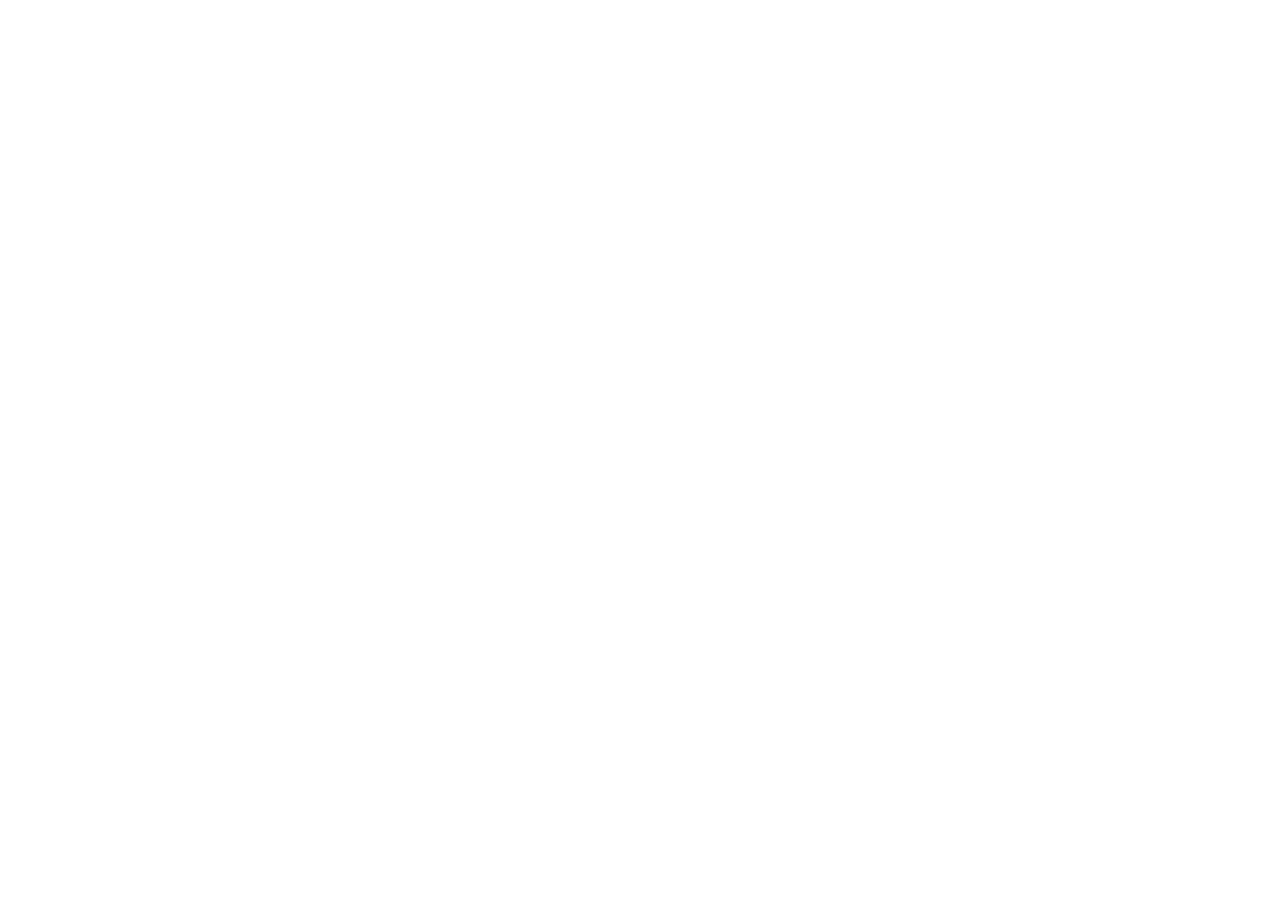
==== html/temp.html @ 1ee16a98 "ChatApp" ====
<!DOCTYPE html>
<html lang="en">
<head>
  <meta charset="UTF-8">
  <meta name="viewport" content="width=device-width, initial-scale=1.0">
  <title>Document</title>
  <link rel="stylesheet" href="../css/style.css">
  <link rel="stylesheet" href="../css/login.css">
</head>
<body>

</body>
</html>
---- css/style.css ----
*{
  padding: 0;
  margin: 0;
  box-sizing: border-box;
}
.input-wrapper input{
  border: 1px solid #dbdbdb;
  padding: 10px 15px;
  border-radius: 5px;
  width: 100%;
  outline: none;
}
.input-wrapper{
  margin-bottom: 10px;
}
.btn{
  padding: 8px 20px;
  color: #ffffff;
  background: #037BFE;
  border-radius: 5px;
  cursor: pointer;
}
.error{
  color: #FF0000;
  margin-left: 10px;
}
---- css/login.css ----
.login-container{
    background: url(../images/login-background.jpg);
    height: 100vh;
    background-size: cover;
    display: flex;
    justify-content: flex-end;
}
.login-container .aside-right {
    height: 100vh;
    background-color: #fff;
    width: 30%;
}
.login-container .aside-right .header h3{
    font-size: 40px;
    font-family: Arial, Helvetica, sans-serif;
    color: #777;
    text-align: center;
    margin-top: 50px;
}
.input-login-wrapper{
    display: flex;
    flex-direction: column;
    align-items: center;
}
.input-wrapper{
    width: 100%;
}
#login-form {
    padding: 20px;
}
.login-container .aside-right .form-action{
    display: flex;
    align-items: center;
    justify-content: space-between;
}
.form-action span{
    font-weight: 600;
    cursor: pointer;
}
.form-action span:hover{
    color: blue;
}
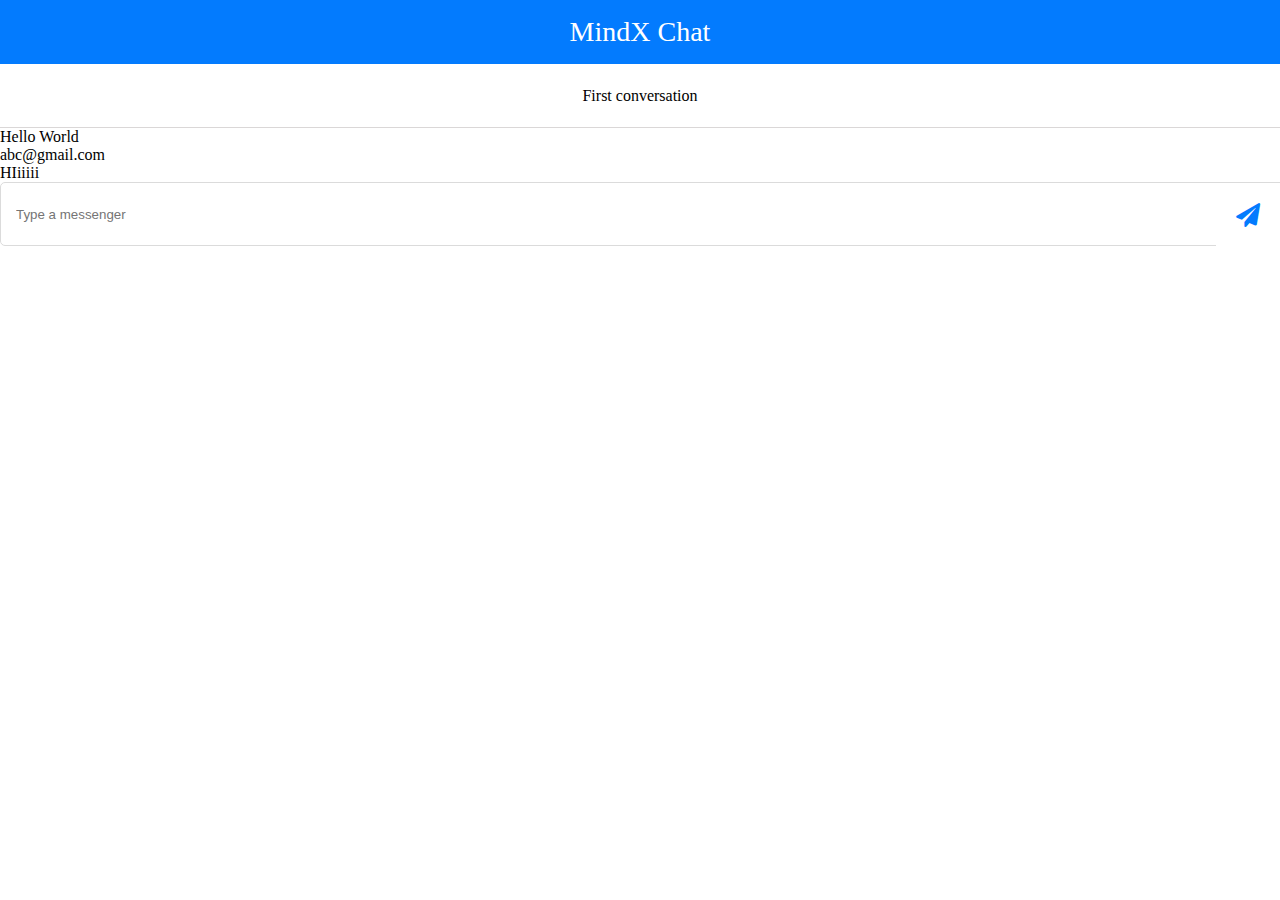
==== commit 7f1211ef: "ss4" ====
--- a/html/temp.html
+++ b/html/temp.html
@@ -6,8 +6,57 @@
   <title>Document</title>
   <link rel="stylesheet" href="../css/style.css">
   <link rel="stylesheet" href="../css/login.css">
+<link rel="stylesheet" href="https://use.fontawesome.com/releases/v5.6.3/css/all.css"/>  <link rel="stylesheet" href="../css/chat.css">
+  
 </head>
 <body>
-
+  <div class="chat-container">
+    <div class="header">
+        MindX Chat
+    </div>
+    <div class="main">
+        <div class="conversation-detail">
+            <div class="conversation-header">
+              First conversation
+            </div>
+            <div class="list-messengers" >
+                <div class="messenger-container mine">
+                  <div class="content">
+                    Hello World
+                  </div>
+                </div>
+                <div class="messenger-container their">
+                  <div class="owner">
+                      abc@gmail.com
+                  </div>
+                  <div class="content">
+                      HIiiiii
+                  </div>
+                </div>
+            </div>
+            <form id="send-messenger-form">
+              <div class="input-wrapper">
+                <input type="text" name="messenger" placeholder="Type a messenger">
+              </div>
+              <button type="submit">
+                <i class="fa fa-paper-plane" aria-hidden="true"></i>
+              </button>
+            </form>
+        </div>
+    </div>
+</div>
+<script>
+    let send = document.getElementById("send-messenger-form")
+    send.addEventListener("submit",(data)=>{
+      let html = "";
+      for (dataMes of data){
+        html +=`
+            <div>${dataMes.value}</div>
+        `
+        console.log(dataMes.value)
+      }
+        document.getElementById("content").innerHTML = html
+    })
+</script>
 </body>
 </html>--- a/css/style.css
+++ b/css/style.css
@@ -23,4 +23,12 @@
 .error{
   color: #FF0000;
   margin-left: 10px;
+}
+
+.form-action span{
+  font-weight: 600;
+  cursor: pointer;
+}
+.form-action span:hover{
+  color: blue;
 }--- a/css/login.css
+++ b/css/login.css
@@ -33,10 +33,3 @@
     align-items: center;
     justify-content: space-between;
 }
-.form-action span{
-    font-weight: 600;
-    cursor: pointer;
-}
-.form-action span:hover{
-    color: blue;
-}--- a/css/chat.css
+++ b/css/chat.css
@@ -0,0 +1,87 @@
+*{
+    padding: 0;
+    margin: 0;
+    box-sizing: border-box;
+}
+.chat-container{
+    height: 100vh;
+}
+.chat-container .header{
+    height: 64px;
+    line-height: 64px;
+    text-align: center;
+    font-size: 28px;
+    background: #037BFE;
+    color: #ffffff;
+}
+.main{
+    height: calc(100% - 64px);
+}
+.main .conversation-detail{
+    height: 100%;
+    display: flex;
+    flex-direction: column;
+}
+.main .conversation-detail .conversation-header{
+    height: 64px;
+    line-height: 64px;
+    text-align: center;
+    border-bottom: 1px solid rgb(218, 215, 215);
+}
+.list-messages{
+    background-color: #ffffff;
+    flex-grow: 1;
+}
+#send-messenger-form{
+    position: relative;
+
+}
+#send-messenger-form .input-wrapper{
+    margin-bottom: 0px;
+}
+#send-messenger-form .input-wrapper input {
+    height: 64px;
+    border-top: 1px solid #dbdbdb;
+}
+#send-messenger-form button {
+    width: 64px;
+    height: 64px;
+    position: absolute;
+    right: 0;
+    top: 0;
+    border: none;
+    border-top: 1px solid #dbdbdb;
+    background-color: #fff;
+    
+}
+#send-messenger-form button i{
+    font-size: 24px;
+    color: #037BFE;
+}
+.list-messages{
+    padding: 10px;
+    overflow-y: auto;
+}
+/* .list-messages .messenger-container{
+
+} */
+.list-messages .message-container .content{
+    border-radius: 5px;
+    padding: 7px 10px;
+    max-width: 40%;
+    width: max-content;
+    margin-bottom: 10px;
+}
+.list-messages .mine{
+    display: flex;
+    justify-content: flex-end;
+}
+.list-messages .mine .content{
+    background-color: #037BFE;
+    color: #ffffff;
+
+}
+.list-messenger .their .content{
+    background-color:#dadbdb;
+
+}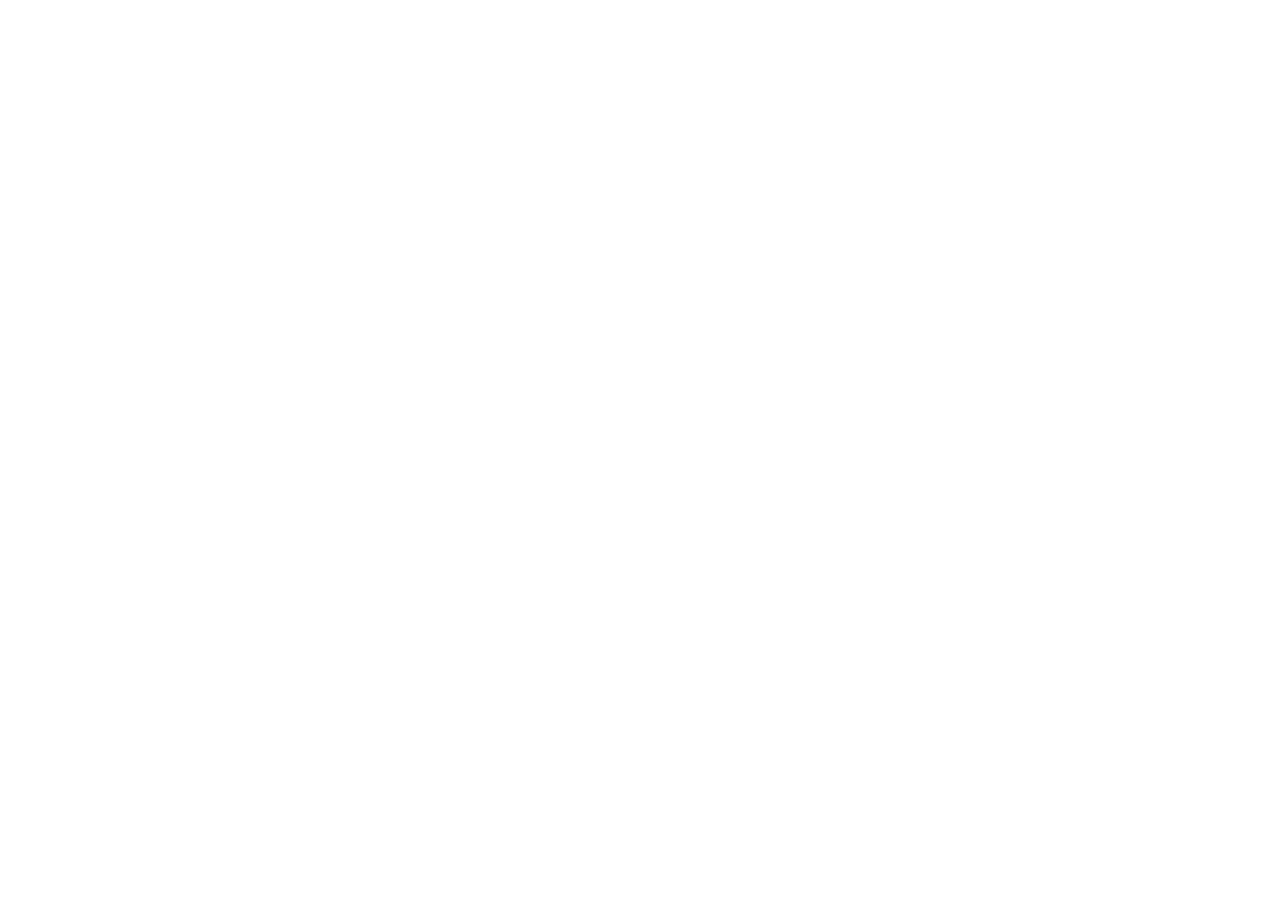
==== commit 8dc05e3c: "ss7" ====
--- a/html/temp.html
+++ b/html/temp.html
@@ -10,53 +10,7 @@
   
 </head>
 <body>
-  <div class="chat-container">
-    <div class="header">
-        MindX Chat
-    </div>
-    <div class="main">
-        <div class="conversation-detail">
-            <div class="conversation-header">
-              First conversation
-            </div>
-            <div class="list-messengers" >
-                <div class="messenger-container mine">
-                  <div class="content">
-                    Hello World
-                  </div>
-                </div>
-                <div class="messenger-container their">
-                  <div class="owner">
-                      abc@gmail.com
-                  </div>
-                  <div class="content">
-                      HIiiiii
-                  </div>
-                </div>
-            </div>
-            <form id="send-messenger-form">
-              <div class="input-wrapper">
-                <input type="text" name="messenger" placeholder="Type a messenger">
-              </div>
-              <button type="submit">
-                <i class="fa fa-paper-plane" aria-hidden="true"></i>
-              </button>
-            </form>
-        </div>
-    </div>
-</div>
-<script>
-    let send = document.getElementById("send-messenger-form")
-    send.addEventListener("submit",(data)=>{
-      let html = "";
-      for (dataMes of data){
-        html +=`
-            <div>${dataMes.value}</div>
-        `
-        console.log(dataMes.value)
-      }
-        document.getElementById("content").innerHTML = html
-    })
-</script>
+
+
 </body>
 </html>--- a/css/style.css
+++ b/css/style.css
@@ -2,6 +2,15 @@
   padding: 0;
   margin: 0;
   box-sizing: border-box;
+}
+.header{
+  height: 64px;
+  line-height: 64px;
+  text-align: center;
+  font-size: 28px;
+  background: #037BFE;
+  color: #ffffff;
+  position: relative;
 }
 .input-wrapper input{
   border: 1px solid #dbdbdb;
@@ -20,6 +29,10 @@
   border-radius: 5px;
   cursor: pointer;
 }
+.btn-light {
+  background: none;
+  color: #333;
+}
 .error{
   color: #FF0000;
   margin-left: 10px;
@@ -31,4 +44,7 @@
 }
 .form-action span:hover{
   color: blue;
+}
+.cursor-pointer{
+  cursor: pointer;
 }--- a/css/chat.css
+++ b/css/chat.css
@@ -6,21 +6,35 @@
 .chat-container{
     height: 100vh;
 }
-.chat-container .header{
+
+.header button{
+    position: absolute;
+    top:32px;
+    right :0;
+    height: 30px;
+    padding: 0px 10px;
+    background-color: chartreuse;
+}
+.chat-container .main{
+    height: calc(100% - 64px);
+    display: flex;
+}
+.main .aside-left {
+    width: 15%;
+    height: 100%;
+    border-right: 1px solid #dbdbdb;
+}
+.main .aside-left .create-conversation {
     height: 64px;
     line-height: 64px;
+    border-bottom: 1px solid #dbdbdb;
     text-align: center;
-    font-size: 28px;
-    background: #037BFE;
-    color: #ffffff;
-}
-.main{
-    height: calc(100% - 64px);
 }
 .main .conversation-detail{
     height: 100%;
     display: flex;
     flex-direction: column;
+    width: 85%;;
 }
 .main .conversation-detail .conversation-header{
     height: 64px;
@@ -28,22 +42,23 @@
     text-align: center;
     border-bottom: 1px solid rgb(218, 215, 215);
 }
-.list-messages{
+.conversation-detail .list-messages{
     background-color: #ffffff;
     flex-grow: 1;
+    padding: 10px;
+    overflow-y: auto;
 }
-#send-messenger-form{
+.conversation-detail #send-messenger-form{
     position: relative;
-
 }
-#send-messenger-form .input-wrapper{
+.conversation-detail #send-messenger-form .input-wrapper{
     margin-bottom: 0px;
 }
-#send-messenger-form .input-wrapper input {
+.conversation-detail #send-messenger-form .input-wrapper input {
     height: 64px;
     border-top: 1px solid #dbdbdb;
 }
-#send-messenger-form button {
+.conversation-detail #send-messenger-form button {
     width: 64px;
     height: 64px;
     position: absolute;
@@ -54,14 +69,11 @@
     background-color: #fff;
     
 }
-#send-messenger-form button i{
+.conversation-detail #send-messenger-form button i{
     font-size: 24px;
     color: #037BFE;
 }
-.list-messages{
-    padding: 10px;
-    overflow-y: auto;
-}
+
 /* .list-messages .messenger-container{
 
 } */
@@ -79,9 +91,21 @@
 .list-messages .mine .content{
     background-color: #037BFE;
     color: #ffffff;
-
+    word-break: break-all;
+}
+.list-messages .their .content{
+    background-color: #afaaaa;
+    color: #2e2d2d;
+    word-break: break-all;
 }
 .list-messenger .their .content{
     background-color:#dadbdb;
 
+}
+
+.chat-container .list-conversations .conversation{
+    padding: 5px 10px;
+}
+.chat-container .list-conversations .conversation.current {
+    background-color: #dbdbdb;
 }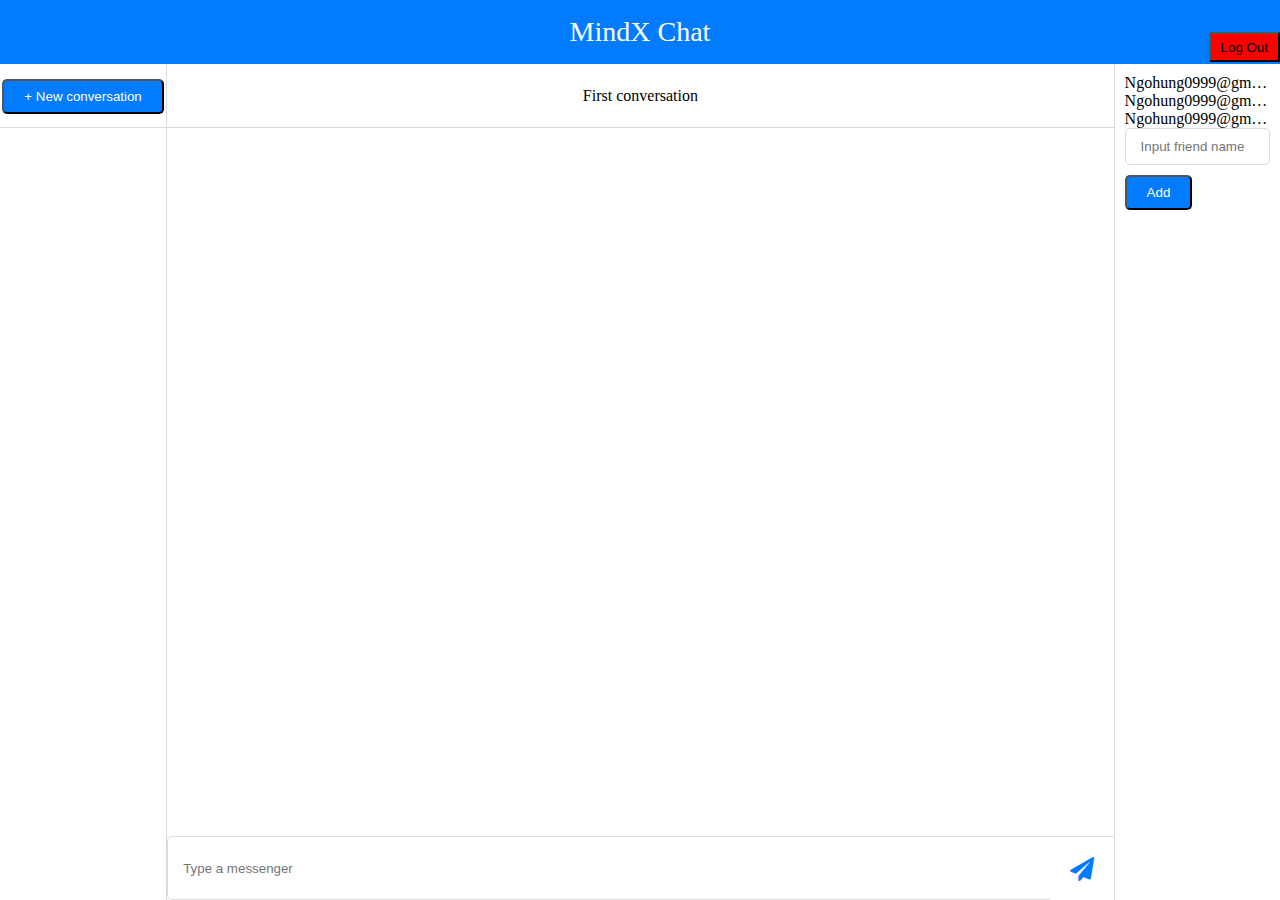
==== commit 1d8dd1cc: "addUser" ====
--- a/html/temp.html
+++ b/html/temp.html
@@ -10,7 +10,54 @@
   
 </head>
 <body>
-
-
+  <div class="chat-container">
+    <div class="header">
+        MindX Chat
+        <button id="logOut">Log Out</button>
+    </div>
+    <div class="main">
+      <div class="aside-left">
+        <div class="create-conversation">
+          <button class="btn">+ New conversation</button>
+        </div>
+        <div class="list-conversations">
+          
+        </div>
+      </div>
+      
+  
+      <div class="conversation-detail">
+          <div class="conversation-header">    
+          First conversation      
+          </div>
+          <div class="list-messages" >
+            
+          </div>
+          <form id="send-messenger-form">
+            <div class="input-wrapper">
+              <input type="text" name="message" placeholder="Type a messenger">
+            </div>
+            <button type="submit">
+              <i class="fa fa-paper-plane" aria-hidden="true"></i>
+            </button>
+          </form>
+      </div>
+        
+      <div class="aside-right">   
+        <div class="list-user">
+            <div class="user">Ngohung0999@gmail.com</div>
+            <div class="user">Ngohung0999@gmail.com</div>
+            <div class="user">Ngohung0999@gmail.commmmmmmmmmmmmmm</div>
+        </div>
+        <form id="add-user- form">
+          <div class="input-wrapper">
+            <input type="text" name="email" placeholder="Input friend name">
+            <div class="error" id="add-user-email-error"></div>
+          </div>
+          <button class="btn" type="submit">Add</button>
+        </form>
+      </div>
+    </div>
+  </div>
 </body>
 </html>--- a/css/login.css
+++ b/css/login.css
@@ -13,7 +13,6 @@
 .login-container .aside-right .header h3{
     font-size: 40px;
     font-family: Arial, Helvetica, sans-serif;
-    color: #777;
     text-align: center;
     margin-top: 50px;
 }
--- a/css/chat.css
+++ b/css/chat.css
@@ -13,7 +13,7 @@
     right :0;
     height: 30px;
     padding: 0px 10px;
-    background-color: chartreuse;
+    background-color: #ff0000;
 }
 .chat-container .main{
     height: calc(100% - 64px);
@@ -108,4 +108,18 @@
 }
 .chat-container .list-conversations .conversation.current {
     background-color: #dbdbdb;
+}
+
+.chat-container .aside-right {
+    padding: 10px;
+    border-left: 1px solid #dbdbdb;
+    width: 13%;
+
+}
+.chat-container .aside-right .user {
+    overflow: hidden;
+    text-overflow: ellipsis;
+}
+.chat-container #add-user-form{
+    margin-top: 12px;
 }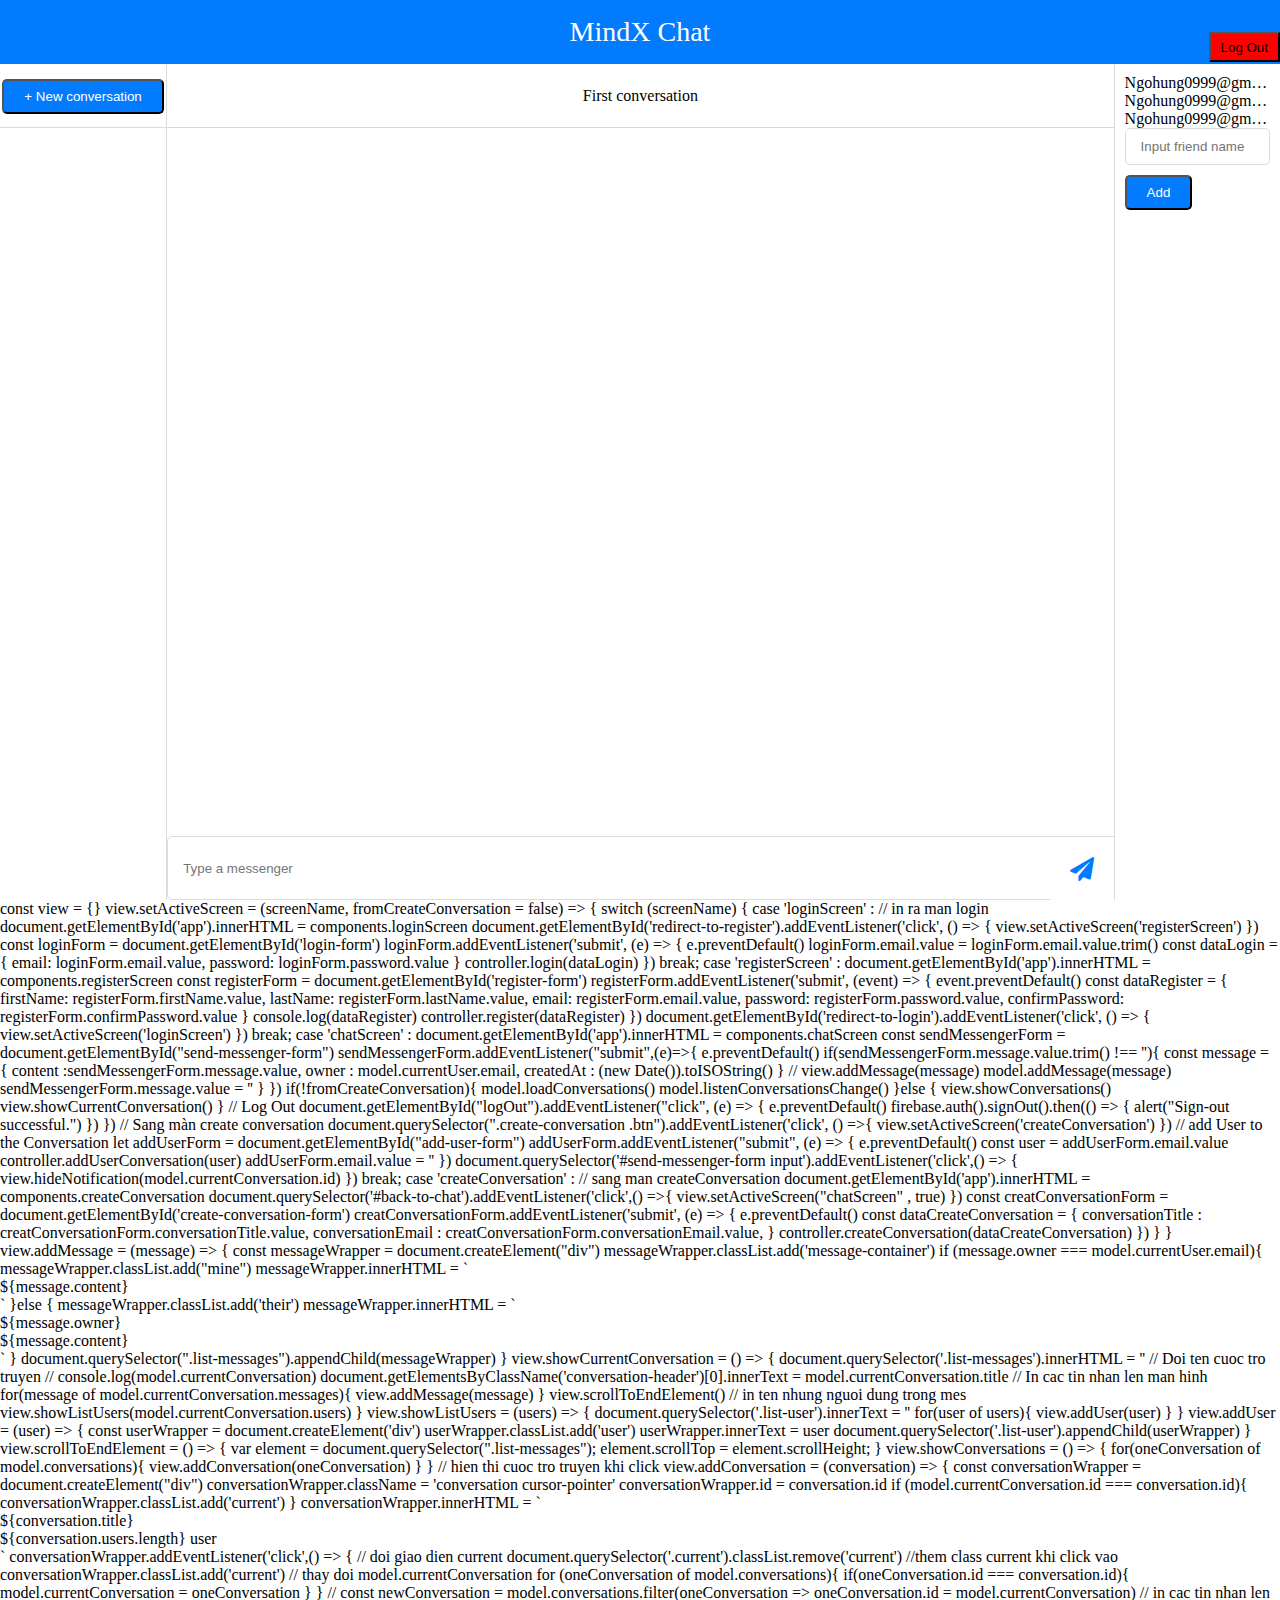
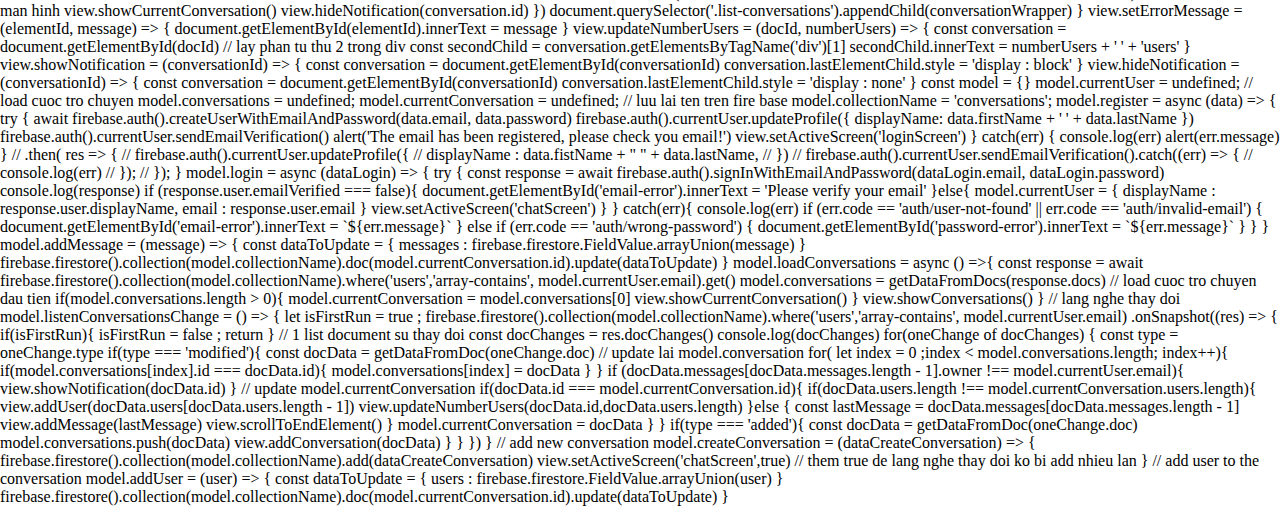
==== commit 7cb4a3e3: "ss9" ====
--- a/html/temp.html
+++ b/html/temp.html
@@ -60,4 +60,362 @@
     </div>
   </div>
 </body>
-</html>+</html>
+
+const view = {}
+view.setActiveScreen = (screenName, fromCreateConversation = false) => {
+  switch (screenName) {
+    case 'loginScreen' :
+    // in ra man login
+      document.getElementById('app').innerHTML = components.loginScreen
+      document.getElementById('redirect-to-register').addEventListener('click', () => {
+        view.setActiveScreen('registerScreen')
+      })
+      const loginForm = document.getElementById('login-form')
+      loginForm.addEventListener('submit', (e) => {
+        e.preventDefault()
+        loginForm.email.value = loginForm.email.value.trim()
+        const dataLogin = {
+          email: loginForm.email.value,
+          password: loginForm.password.value
+        }
+        controller.login(dataLogin)
+      })
+    break;
+
+    case 'registerScreen' :
+      document.getElementById('app').innerHTML = components.registerScreen
+      const registerForm = document.getElementById('register-form')
+      registerForm.addEventListener('submit', (event) => {
+        event.preventDefault()
+        const dataRegister = {
+          firstName: registerForm.firstName.value,
+          lastName: registerForm.lastName.value,
+          email: registerForm.email.value,
+          password: registerForm.password.value,
+          confirmPassword: registerForm.confirmPassword.value
+        }
+        console.log(dataRegister)
+        controller.register(dataRegister)
+      })
+      document.getElementById('redirect-to-login').addEventListener('click', () => {
+        view.setActiveScreen('loginScreen')
+      })
+    break;
+
+    case  'chatScreen' :
+      document.getElementById('app').innerHTML = components.chatScreen
+      const sendMessengerForm = document.getElementById("send-messenger-form")
+      sendMessengerForm.addEventListener("submit",(e)=>{
+        e.preventDefault()
+      if(sendMessengerForm.message.value.trim() !== ''){
+        const message = {
+          content :sendMessengerForm.message.value,
+          owner : model.currentUser.email,
+          createdAt : (new Date()).toISOString()
+        }   
+        // view.addMessage(message)
+        model.addMessage(message)
+        sendMessengerForm.message.value = ''
+      }
+    })
+    
+    if(!fromCreateConversation){
+      model.loadConversations()
+      model.listenConversationsChange()
+    }else {
+      view.showConversations()
+      view.showCurrentConversation()
+    }
+    // Log Out
+      document.getElementById("logOut").addEventListener("click", (e) => {
+        e.preventDefault()  
+        firebase.auth().signOut().then(() => {
+          alert("Sign-out successful.")
+        })
+      })
+    //  Sang màn create conversation
+        document.querySelector(".create-conversation .btn").addEventListener('click', () =>{
+          view.setActiveScreen('createConversation')
+        })
+
+    // add  User to the Conversation
+    let addUserForm = document.getElementById("add-user-form")
+    addUserForm.addEventListener("submit", (e) => {
+      e.preventDefault()
+      const user =  addUserForm.email.value
+      controller.addUserConversation(user)
+      addUserForm.email.value = ''
+    })
+    
+    document.querySelector('#send-messenger-form input').addEventListener('click',() => {
+      view.hideNotification(model.currentConversation.id)
+    })
+    break;
+
+    case 'createConversation' :
+      // sang man createConversation
+      document.getElementById('app').innerHTML = components.createConversation
+      document.querySelector('#back-to-chat').addEventListener('click',() =>{
+        view.setActiveScreen("chatScreen" , true)
+      })
+      
+      const creatConversationForm = document.getElementById('create-conversation-form')
+      creatConversationForm.addEventListener('submit', (e) => {
+        e.preventDefault()
+        const dataCreateConversation = {
+          conversationTitle : creatConversationForm.conversationTitle.value,
+          conversationEmail : creatConversationForm.conversationEmail.value,
+        }
+        controller.createConversation(dataCreateConversation)
+      })
+    }
+}
+
+view.addMessage = (message) => {
+    const messageWrapper = document.createElement("div")
+    messageWrapper.classList.add('message-container')
+    if (message.owner === model.currentUser.email){
+      messageWrapper.classList.add("mine")  
+        messageWrapper.innerHTML = `
+        <div class="content">
+          ${message.content}
+          </div>
+        `        
+    }else {
+      messageWrapper.classList.add('their')
+      messageWrapper.innerHTML = `
+        <div class="owner">
+          ${message.owner}
+        </div>
+        <div class="content">
+          ${message.content}
+        </div>
+      `
+    }
+    document.querySelector(".list-messages").appendChild(messageWrapper)
+}
+
+view.showCurrentConversation = () => {
+  document.querySelector('.list-messages').innerHTML = ''
+  // Doi ten cuoc tro truyen
+  // console.log(model.currentConversation)
+  document.getElementsByClassName('conversation-header')[0].innerText = model.currentConversation.title
+  // In cac tin nhan len man hinh
+  for(message of model.currentConversation.messages){
+    view.addMessage(message)
+  }
+  view.scrollToEndElement()
+  // in ten nhung nguoi dung trong mes
+  view.showListUsers(model.currentConversation.users)
+}
+view.showListUsers = (users) => {
+  document.querySelector('.list-user').innerText = ''
+  for(user of users){
+    view.addUser(user)
+  }
+}
+view.addUser = (user) => {
+  const userWrapper = document.createElement('div')
+  userWrapper.classList.add('user')
+  userWrapper.innerText = user
+  document.querySelector('.list-user').appendChild(userWrapper)
+}
+view.scrollToEndElement = () => {
+  var element = document.querySelector(".list-messages");
+  element.scrollTop = element.scrollHeight;
+}
+
+view.showConversations = () => {
+  for(oneConversation of model.conversations){
+    view.addConversation(oneConversation)
+  }
+}
+// hien thi cuoc tro truyen khi click
+view.addConversation = (conversation) => {
+  const conversationWrapper = document.createElement("div")
+  conversationWrapper.className = 'conversation cursor-pointer'
+  conversationWrapper.id = conversation.id
+  if (model.currentConversation.id === conversation.id){
+    conversationWrapper.classList.add('current')
+  }
+  conversationWrapper.innerHTML = `
+    <div class conversation-title>${conversation.title}</div>
+    <div class conversation-num-user>${conversation.users.length} user</div>
+    <div class="notification"></div>
+  `
+
+conversationWrapper.addEventListener('click',() => {
+    // doi giao dien current
+    document.querySelector('.current').classList.remove('current')
+    //them class current khi click vao
+    conversationWrapper.classList.add('current')
+    // thay doi model.currentConversation
+    for (oneConversation of model.conversations){
+      if(oneConversation.id === conversation.id){
+        model.currentConversation = oneConversation
+      }
+    }
+    // const newConversation =  model.conversations.filter(oneConversation => oneConversation.id = model.currentConversation)
+    // in cac tin nhan len man hinh
+    view.showCurrentConversation()
+    view.hideNotification(conversation.id)
+  })
+  document.querySelector('.list-conversations').appendChild(conversationWrapper)
+}
+
+view.setErrorMessage = (elementId, message) => {
+  document.getElementById(elementId).innerText = message
+}
+
+view.updateNumberUsers = (docId, numberUsers) => {
+  const conversation = document.getElementById(docId)
+  // lay phan tu thu  2 trong div
+  const secondChild = conversation.getElementsByTagName('div')[1]
+  secondChild.innerText  = numberUsers + ' ' + 'users'
+}
+
+view.showNotification = (conversationId) => {
+  const conversation = document.getElementById(conversationId)
+  conversation.lastElementChild.style = 'display : block'
+}
+view.hideNotification = (conversationId) => {
+  const conversation = document.getElementById(conversationId)
+  conversation.lastElementChild.style = 'display : none'
+}
+
+
+
+
+const model = {}
+model.currentUser = undefined;
+// load cuoc tro chuyen
+model.conversations = undefined;
+model.currentConversation = undefined;
+// luu lai ten tren fire base
+model.collectionName = 'conversations';
+model.register = async (data) => {
+  try {
+    await firebase.auth().createUserWithEmailAndPassword(data.email, data.password)
+    firebase.auth().currentUser.updateProfile({
+      displayName: data.firstName + ' ' + data.lastName
+    })
+    firebase.auth().currentUser.sendEmailVerification()
+    alert('The email has been registered, please check you email!')
+    view.setActiveScreen('loginScreen')
+  } catch(err) {
+    console.log(err)
+    alert(err.message)
+  }
+
+    // .then( res => {
+    //     firebase.auth().currentUser.updateProfile({
+    //         displayName : data.fistName + " " + data.lastName,
+    //     })
+    //     firebase.auth().currentUser.sendEmailVerification().catch((err) => {
+    //         console.log(err)
+    //     });
+    // });
+    
+}
+
+model.login = async (dataLogin) => {
+    try {
+      const response =  await firebase.auth().signInWithEmailAndPassword(dataLogin.email, dataLogin.password)
+      console.log(response)
+          if (response.user.emailVerified === false){
+              document.getElementById('email-error').innerText  = 'Please verify your email'
+          }else{
+              model.currentUser = {
+                  displayName : response.user.displayName,
+                  email : response.user.email
+              } 
+              view.setActiveScreen('chatScreen')
+          }
+      } catch(err){
+          console.log(err)
+          if (err.code == 'auth/user-not-found' || err.code == 'auth/invalid-email') {
+              document.getElementById('email-error').innerText  = `${err.message}`
+          } else if (err.code == 'auth/wrong-password') {
+            document.getElementById('password-error').innerText  = `${err.message}`
+          }
+    }
+}
+
+model.addMessage = (message) => {
+        const dataToUpdate = {
+          messages : firebase.firestore.FieldValue.arrayUnion(message)
+        }
+        firebase.firestore().collection(model.collectionName).doc(model.currentConversation.id).update(dataToUpdate)
+}
+
+model.loadConversations = async () =>{
+    const response = await firebase.firestore().collection(model.collectionName).where('users','array-contains', model.currentUser.email).get()
+    model.conversations = getDataFromDocs(response.docs)
+    // load cuoc tro chuyen dau tien
+    if(model.conversations.length > 0){
+      model.currentConversation = model.conversations[0]
+      view.showCurrentConversation()
+    }
+    view.showConversations()
+}     
+// lang nghe thay doi
+model.listenConversationsChange  = () => {
+  let isFirstRun = true ;
+  firebase.firestore().collection(model.collectionName).where('users','array-contains', model.currentUser.email)
+  .onSnapshot((res) => {
+    if(isFirstRun){
+      isFirstRun = false ;
+      return 
+    }
+    // 1 list document su thay doi
+    const docChanges = res.docChanges()
+    console.log(docChanges)
+    for(oneChange of docChanges) {
+      const type = oneChange.type
+      if(type === 'modified'){
+        const docData = getDataFromDoc(oneChange.doc)
+        // update lai model.conversation
+        for( let index = 0 ;index < model.conversations.length; index++){
+          if(model.conversations[index].id === docData.id){
+            model.conversations[index] = docData
+          }
+        }
+        if (docData.messages[docData.messages.length - 1].owner !== model.currentUser.email){
+          view.showNotification(docData.id)
+        }
+        // update model.currentConversation
+        if(docData.id === model.currentConversation.id){
+          if(docData.users.length !== model.currentConversation.users.length){
+            view.addUser(docData.users[docData.users.length - 1])
+            view.updateNumberUsers(docData.id,docData.users.length)
+          }else {
+            const lastMessage = docData.messages[docData.messages.length - 1]
+            view.addMessage(lastMessage)
+            view.scrollToEndElement()
+          }
+          model.currentConversation = docData
+        }
+      }
+      if(type === 'added'){
+        const docData = getDataFromDoc(oneChange.doc)
+        model.conversations.push(docData)
+        view.addConversation(docData)
+      }
+    }
+  })
+}
+
+// add  new conversation
+model.createConversation =  (dataCreateConversation) => {
+  firebase.firestore().collection(model.collectionName).add(dataCreateConversation)
+  view.setActiveScreen('chatScreen',true)  // them true de lang nghe thay doi ko bi add nhieu lan 
+}
+
+// add user to the conversation
+model.addUser = (user) => {
+  const dataToUpdate = {
+    users : firebase.firestore.FieldValue.arrayUnion(user)
+  }
+  firebase.firestore().collection(model.collectionName).doc(model.currentConversation.id).update(dataToUpdate)
+}--- a/css/chat.css
+++ b/css/chat.css
@@ -105,6 +105,17 @@
 
 .chat-container .list-conversations .conversation{
     padding: 5px 10px;
+    position: relative;
+}
+.chat-container .list-conversations .conversation .notification{
+    width: 15px;
+    height: 15px;
+    background: #037BFE;
+    border-radius: 50%;
+    position: absolute;
+    right: 8px;
+    top : 20px;
+    display: none;
 }
 .chat-container .list-conversations .conversation.current {
     background-color: #dbdbdb;
@@ -122,4 +133,6 @@
 }
 .chat-container #add-user-form{
     margin-top: 12px;
-}+}
+
+
